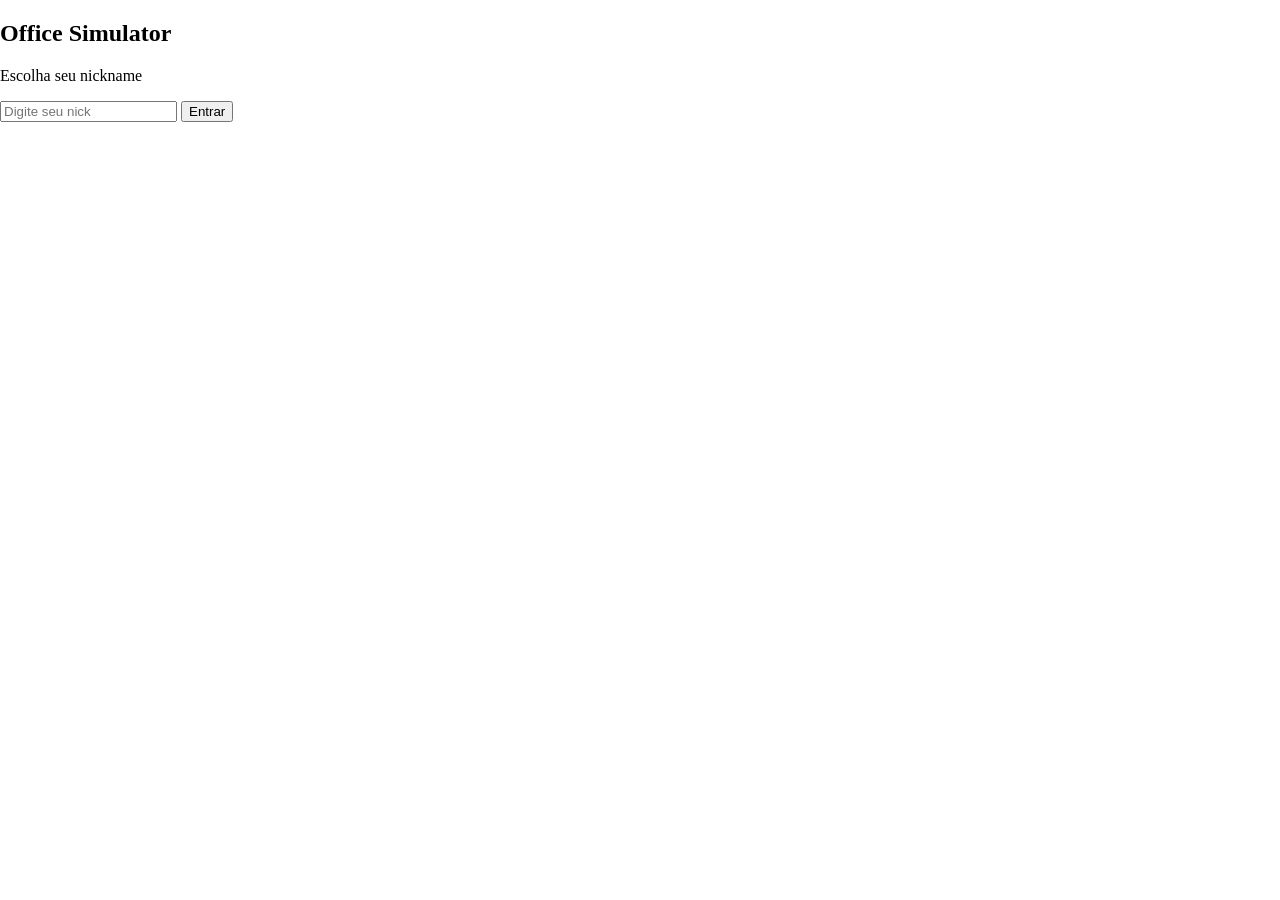
==== public/pages/index.html @ 78a87297 "add: Fake Windows!" ====
<!DOCTYPE html>
<html lang="pt-br">

<head>
    <meta charset="UTF-8">
    <meta name="viewport" content="width=device-width, initial-scale=1.0">
    <link rel="stylesheet" href="../assets/css/game.css">
    <title> Office Simulator - Login </title>

</head>

<body>

<div class="login-box">
    <h2> Office Simulator </h2>
    <p> Escolha seu nickname </p>

    <input type="text" id="nickname" placeholder="Digite seu nick">

    <button onclick="entrar()">Entrar</button>

</div>

<script src="../assets/js/index.js"></script>

</body>
</html>
---- public/assets/css/game.css ----
/* Remove margem padrão do navegador */
body, html {
    margin: 0;
    padding: 0;
    width: 100%;
    height: 100%;
    overflow: hidden; /* opcional */
}


/* Fundo com imagem fake do Windows 11 */
/* Fundo falso do Windows 11 */
.desktop {
    position: absolute;
    top: 0;
    left: 0;
    width: 100vw;
    height: 100vh;
    z-index: -1; /* joga para trás */
    background-image: url("../img/windows.png");
    background-size: cover;
    background-position: center;
    image-rendering: pixelated;
}

/* Ícones do desktop */
.icon {
    width: 80px;
    text-align: center;
    color: white;
    cursor: pointer;
    margin: 20px;
}

.icon img {
    width: 48px;
    height: 48px;
}

/* Janela Fake */
.window {
    width: 400px;
    height: 250px;
    background: #ffffffcc;
    -webkit-backdrop-filter: blur(10px); /* Para Safari */
    backdrop-filter: blur(10px);
    border-radius: 10px;
    position: absolute;
    top: 150px;
    left: 200px;
    display: none;
    border: 1px solid #ddd;
    box-shadow: 0 0 10px #0004;
}

.titlebar {
    background: #e5e5e5;
    padding: 10px;
    cursor: grab;
    border-radius: 10px 10px 0 0;
    display: flex;
    justify-content: space-between;
}

.close-btn {
    cursor: pointer;
    color: red;
    font-weight: bold;
}

.content {
    padding: 15px;
}

/* Barra de Tarefas */
.taskbar {
    position: fixed;
    bottom: 0;
    left: 0;
    height: 50px;
    width: 100%;
    background: #202020cc;
    -webkit-backdrop-filter: blur(10px); backdrop-filter: blur(6px); /* Para Safari */
    display: flex;
    align-items: center;
    gap: 10px;
    padding-left: 20px;
}

.taskbar img {
    height: 32px;
    cursor: pointer;
}

/* Menu iniciar */
.start-menu {
    position: absolute;
    bottom: 55px;
    left: 20px;
    width: 300px;
    height: 350px;
    background: #ffffffcc;
    -webkit-backdrop-filter: blur(10px); backdrop-filter: blur(10px); /* Para Safari */
    display: none;
    border-radius: 10px;
}
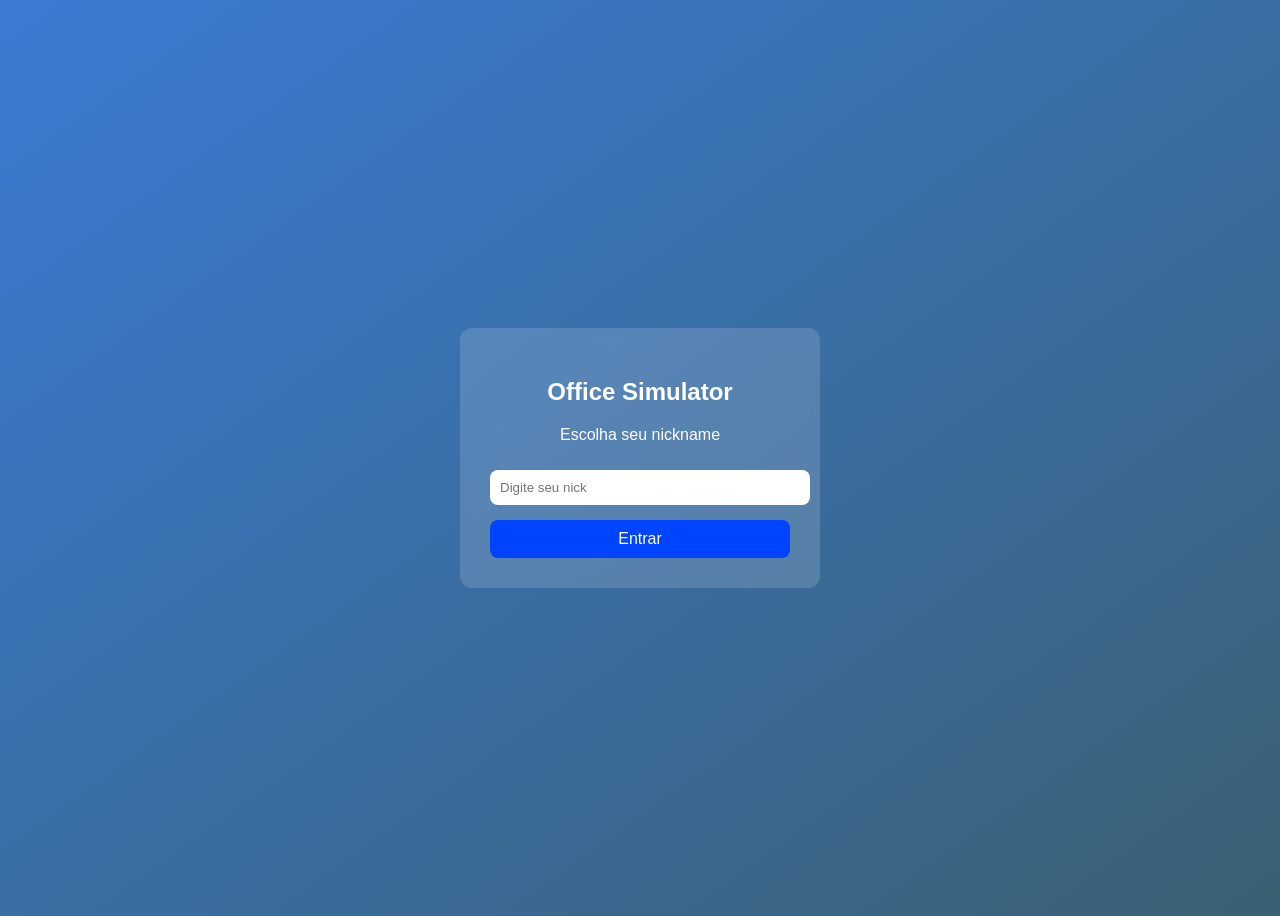
==== commit 0f2e3d25: "feat: added game homespace!" ====
--- a/public/pages/index.html
+++ b/public/pages/index.html
@@ -4,7 +4,7 @@
 <head>
     <meta charset="UTF-8">
     <meta name="viewport" content="width=device-width, initial-scale=1.0">
-    <link rel="stylesheet" href="../assets/css/game.css">
+    <link rel="stylesheet" href="../assets/css/index.css">
     <title> Office Simulator - Login </title>
 
 </head>
@@ -12,6 +12,7 @@
 <body>
 
 <div class="login-box">
+
     <h2> Office Simulator </h2>
     <p> Escolha seu nickname </p>
 
@@ -24,4 +25,5 @@
 <script src="../assets/js/index.js"></script>
 
 </body>
+
 </html>
--- a/public/assets/css/index.css
+++ b/public/assets/css/index.css
@@ -0,0 +1,43 @@
+body {
+            font-family: Arial, sans-serif;
+            background: linear-gradient(to bottom right, #3a7bd5, #3a6073);
+            height: 100vh;
+            display: flex;
+            justify-content: center;
+            align-items: center;
+            color: white;
+        }
+
+        .login-box {
+            background: rgba(255, 255, 255, 0.15);
+            padding: 30px;
+            border-radius: 12px;
+            -webkit-backdrop-filter: blur(5px); /* Safari support */
+            backdrop-filter: blur(5px);
+            text-align: center;
+            width: 300px;
+        }
+
+        input {
+            width: 100%;
+            padding: 10px;
+            border-radius: 8px;
+            border: none;
+            margin-top: 10px;
+        }
+
+        button {
+            margin-top: 15px;
+            width: 100%;
+            padding: 10px;
+            background: #0044ff;
+            border: none;
+            border-radius: 8px;
+            color: white;
+            cursor: pointer;
+            font-size: 16px;
+        }
+
+        button:hover {
+            background: #002fb3;
+        }
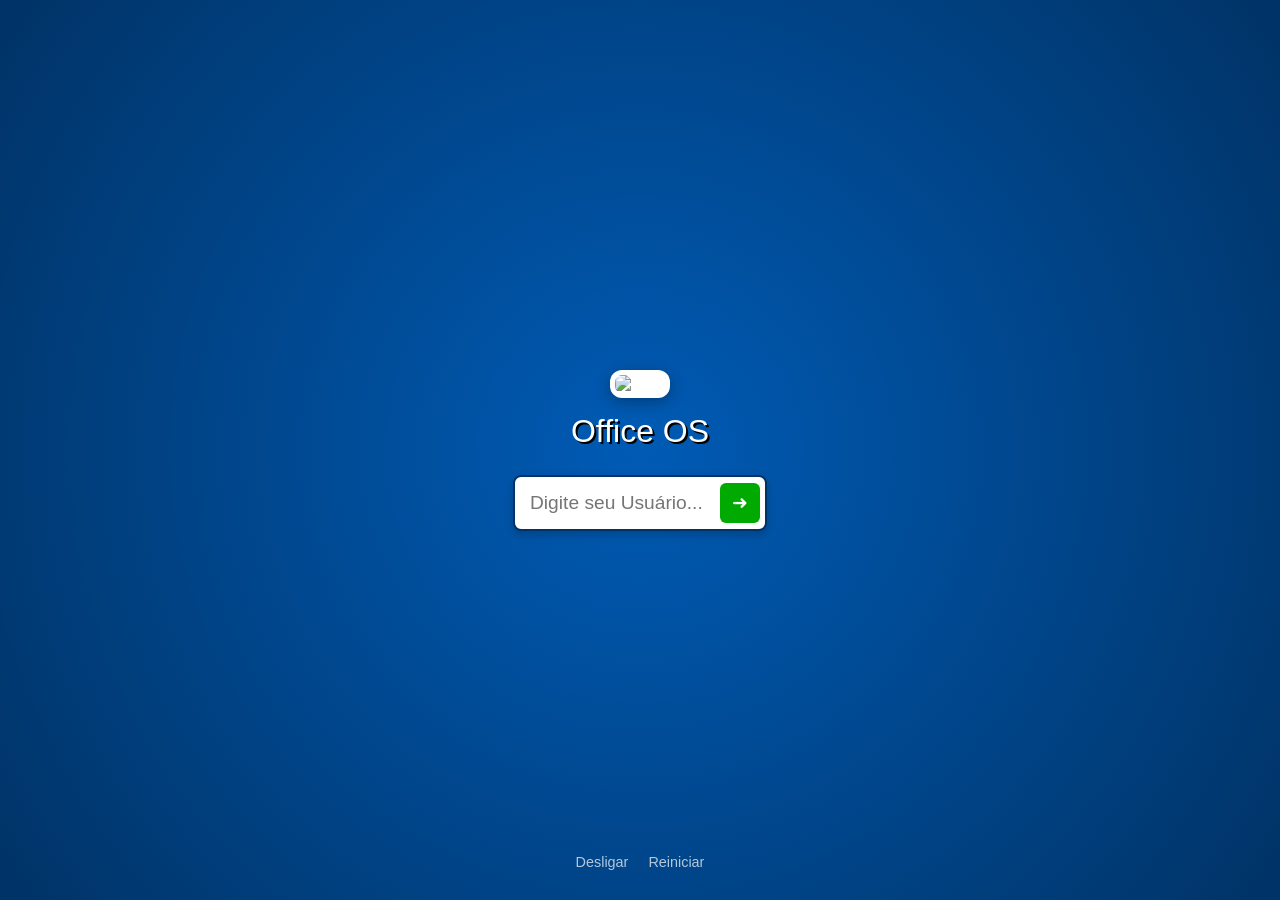
==== commit 1dd44cee: "feat: finish leaderboard" ====
--- a/public/pages/index.html
+++ b/public/pages/index.html
@@ -1,29 +1,37 @@
 <!DOCTYPE html>
 <html lang="pt-br">
-
 <head>
     <meta charset="UTF-8">
     <meta name="viewport" content="width=device-width, initial-scale=1.0">
     <link rel="stylesheet" href="../assets/css/index.css">
-    <title> Office Simulator - Login </title>
+    <link rel="stylesheet" href="../assets/css/responsividade.css">
+    <link href="https://fonts.googleapis.com/css2?family=Pixelify+Sans:wght@400;700&display=swap" rel="stylesheet">
+    <link rel="icon" type="image/png" href="https://cdnb.artstation.com/p/assets/images/images/007/413/479/large/althea-krebelj-pixel-computer.jpg?1505969564">
 
+    <title>Office Simulator - Login</title>
 </head>
-
 <body>
 
-<div class="login-box">
+    <div class="login-container">
+        
+        <div class="user-avatar">
+            <img src="https://upload.wikimedia.org/wikipedia/commons/7/7c/Profile_avatar_placeholder_large.png" alt="User">
+        </div>
 
-    <h2> Office Simulator </h2>
-    <p> Escolha seu nickname </p>
+        <h2 class="os-title">Office OS</h2>
+        
+        <div class="input-group">
+            <input type="text" id="nickname" placeholder="Digite seu Usuário..." autocomplete="off">
+            <button onclick="entrar()" title="Entrar">➜</button>
+        </div>
 
-    <input type="text" id="nickname" placeholder="Digite seu nick">
+        <div class="footer-options">
+            <span>Desligar</span>
+            <span>Reiniciar</span>
+        </div>
 
-    <button onclick="entrar()">Entrar</button>
+    </div>
 
-</div>
-
-<script src="../assets/js/index.js"></script>
-
+    <script src="../assets/js/index.js"></script>
 </body>
-
-</html>
+</html>
--- a/public/assets/css/index.css
+++ b/public/assets/css/index.css
@@ -1,43 +1,120 @@
+/* =========================================
+   ARQUIVO: assets/css/index.css
+   TEMA: Login Retrô (Estilo Windows XP/7)
+   ========================================= */
+
+/* Reseta as margens padrão do navegador */
+* {
+    margin: 0;
+    padding: 0;
+    box-sizing: border-box;
+}
+
 body {
-            font-family: Arial, sans-serif;
-            background: linear-gradient(to bottom right, #3a7bd5, #3a6073);
-            height: 100vh;
-            display: flex;
-            justify-content: center;
-            align-items: center;
-            color: white;
-        }
+    font-family: 'Pixelify Sans', sans-serif; /* Fonte retrô */
+    /* Fundo Azul Clássico com degradê radial */
+    background-color: #004E98; 
+    background-image: radial-gradient(circle, #005bb5 0%, #003366 100%);
+    height: 100vh;
+    display: flex;
+    justify-content: center;
+    align-items: center;
+    color: white;
+    overflow: hidden;
+}
 
-        .login-box {
-            background: rgba(255, 255, 255, 0.15);
-            padding: 30px;
-            border-radius: 12px;
-            -webkit-backdrop-filter: blur(5px); /* Safari support */
-            backdrop-filter: blur(5px);
-            text-align: center;
-            width: 300px;
-        }
+/* Container principal (substitui o antigo .login-box) */
+.login-container {
+    text-align: center;
+    display: flex;
+    flex-direction: column;
+    align-items: center;
+    gap: 15px;
+    animation: fadeIn 1.5s ease-in-out;
+}
 
-        input {
-            width: 100%;
-            padding: 10px;
-            border-radius: 8px;
-            border: none;
-            margin-top: 10px;
-        }
+/* O Avatar do usuário (Quadrado com borda arredondada) */
+.user-avatar img {
+    width: 120px;
+    height: 120px;
+    border-radius: 12px;
+    border: 3px solid rgba(255, 255, 255, 0.5);
+    box-shadow: 0 4px 15px rgba(0,0,0,0.3);
+    background: #fff;
+    padding: 2px;
+    object-fit: cover; /* Garante que a imagem não estique */
+}
 
-        button {
-            margin-top: 15px;
-            width: 100%;
-            padding: 10px;
-            background: #0044ff;
-            border: none;
-            border-radius: 8px;
-            color: white;
-            cursor: pointer;
-            font-size: 16px;
-        }
+/* Título do Sistema */
+.os-title {
+    font-size: 2rem;
+    font-weight: 400;
+    text-shadow: 2px 2px 0px #000; /* Sombra dura para efeito retro */
+    margin-bottom: 10px;
+}
 
-        button:hover {
-            background: #002fb3;
-        }+/* Grupo que junta o Input e o Botão */
+.input-group {
+    display: flex;
+    align-items: center;
+    background: white;
+    padding: 5px;
+    border-radius: 8px;
+    box-shadow: 0 4px 10px rgba(0,0,0,0.2);
+    border: 2px solid #003366; /* Borda azul escura */
+}
+
+input {
+    border: none;
+    outline: none;
+    padding: 10px;
+    font-size: 1.2rem;
+    font-family: 'Pixelify Sans', sans-serif;
+    width: 200px;
+    color: #333;
+}
+
+button {
+    background: #00aa00; /* Verde estilo botão "Ir" */
+    border: none;
+    width: 40px;
+    height: 40px;
+    border-radius: 6px;
+    color: white;
+    font-size: 1.2rem;
+    cursor: pointer;
+    transition: background 0.2s;
+    display: flex;
+    justify-content: center;
+    align-items: center;
+}
+
+button:hover {
+    background: #00cc00;
+}
+
+button:active {
+    transform: scale(0.95); /* Efeito de clique */
+}
+
+/* Rodapé decorativo */
+.footer-options {
+    position: absolute;
+    bottom: 30px;
+    display: flex;
+    gap: 20px;
+    font-size: 0.9rem;
+    opacity: 0.7;
+    cursor: not-allowed; /* Mostra o ícone de proibido ao passar o mouse */
+}
+
+.footer-options span:hover {
+    text-decoration: underline;
+    opacity: 1;
+}
+
+/* Animação suave de entrada */
+@keyframes fadeIn {
+    from { opacity: 0; transform: translateY(-20px); }
+    to { opacity: 1; transform: translateY(0); }
+}
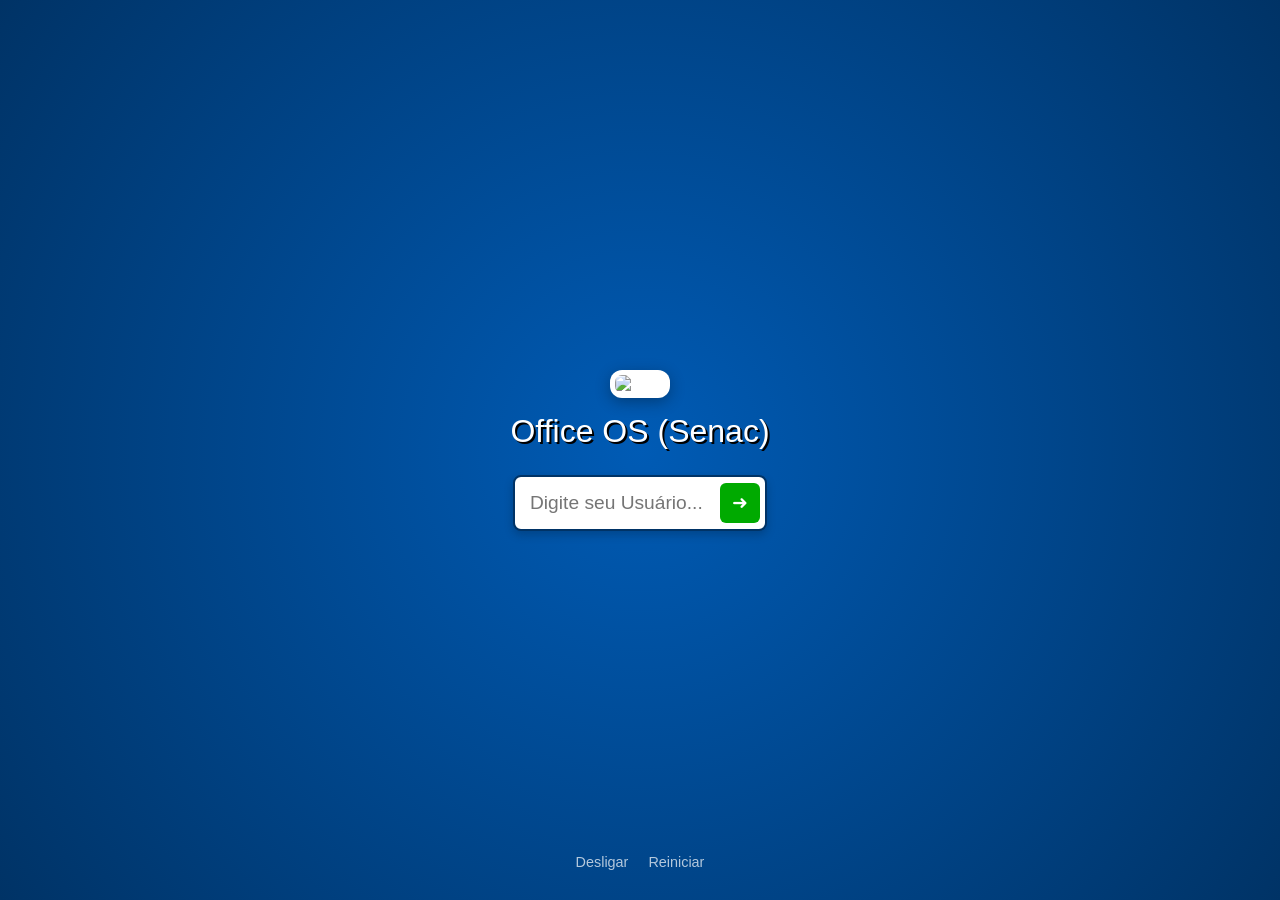
==== commit 4add6ee0: "fix: leaderboard increment!" ====
--- a/public/pages/index.html
+++ b/public/pages/index.html
@@ -18,7 +18,7 @@
             <img src="https://upload.wikimedia.org/wikipedia/commons/7/7c/Profile_avatar_placeholder_large.png" alt="User">
         </div>
 
-        <h2 class="os-title">Office OS</h2>
+        <h2 class="os-title">Office OS (Senac) </h2>
         
         <div class="input-group">
             <input type="text" id="nickname" placeholder="Digite seu Usuário..." autocomplete="off">
